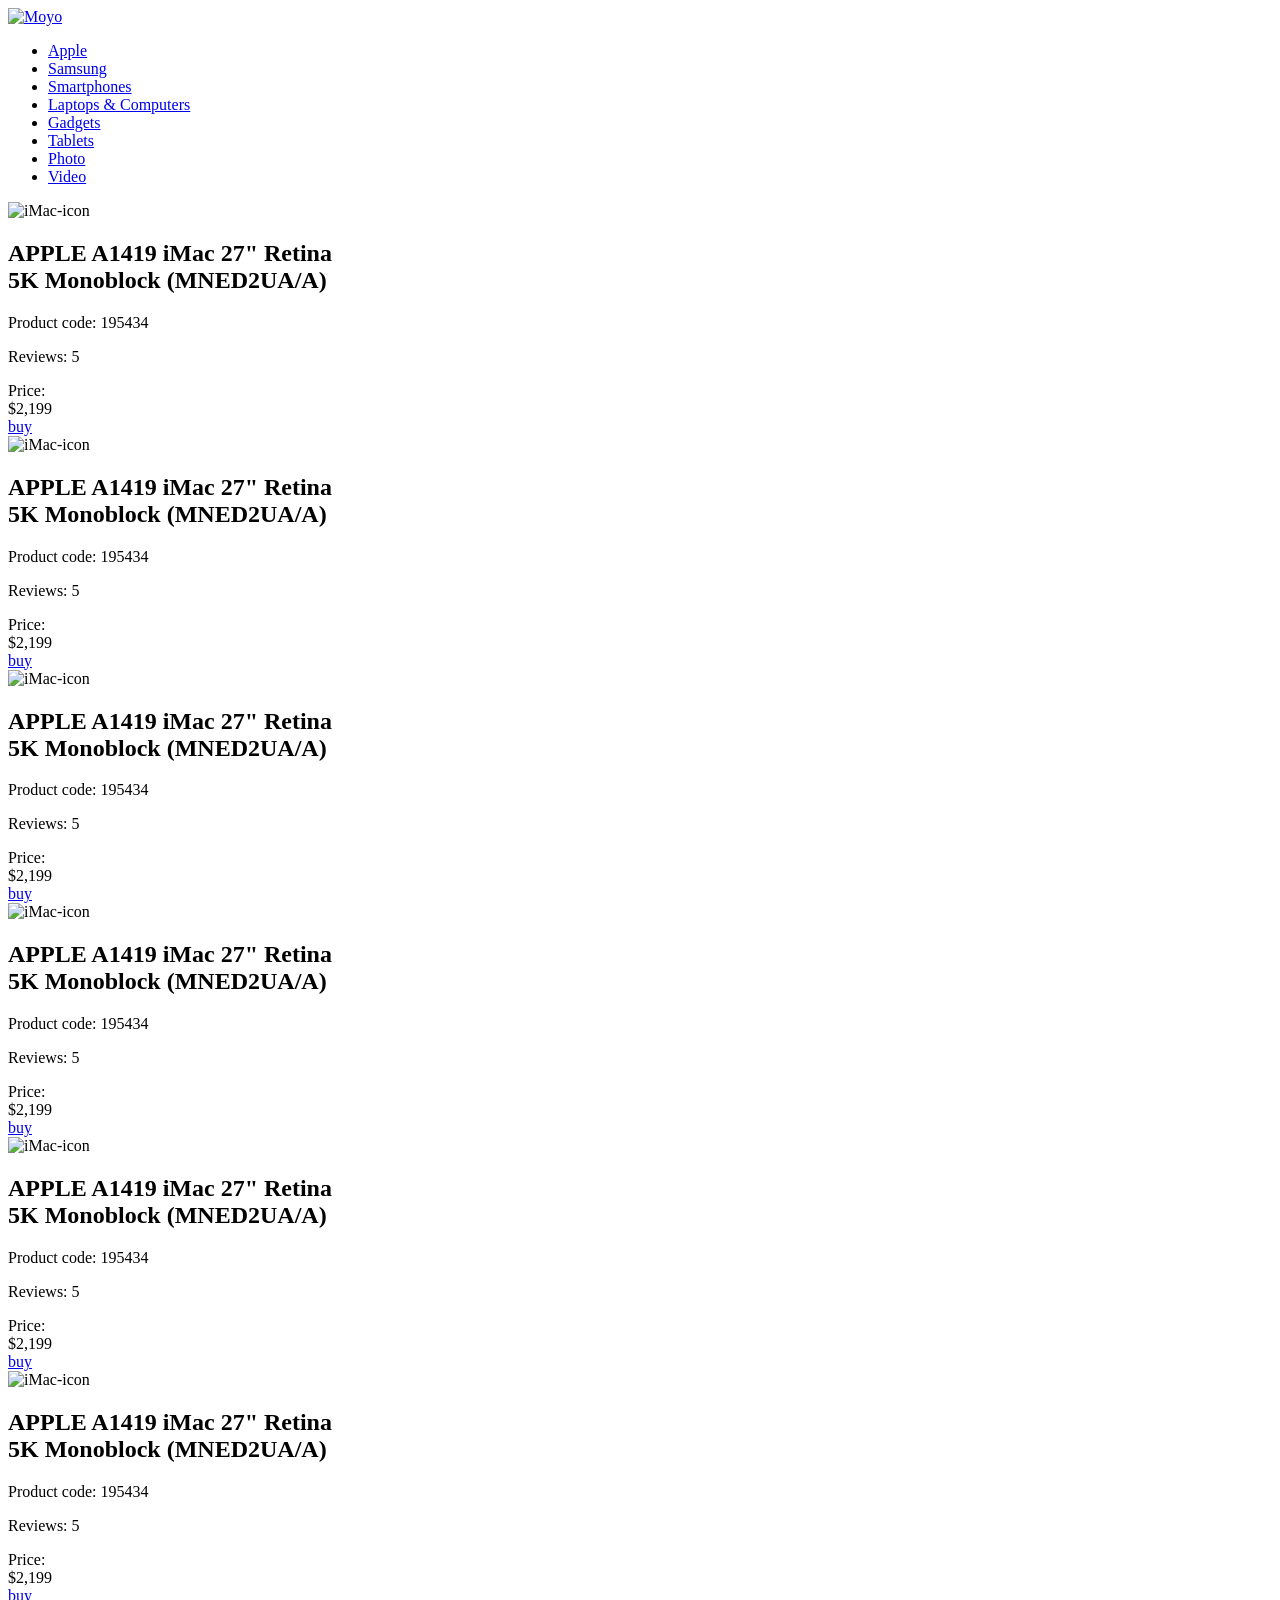
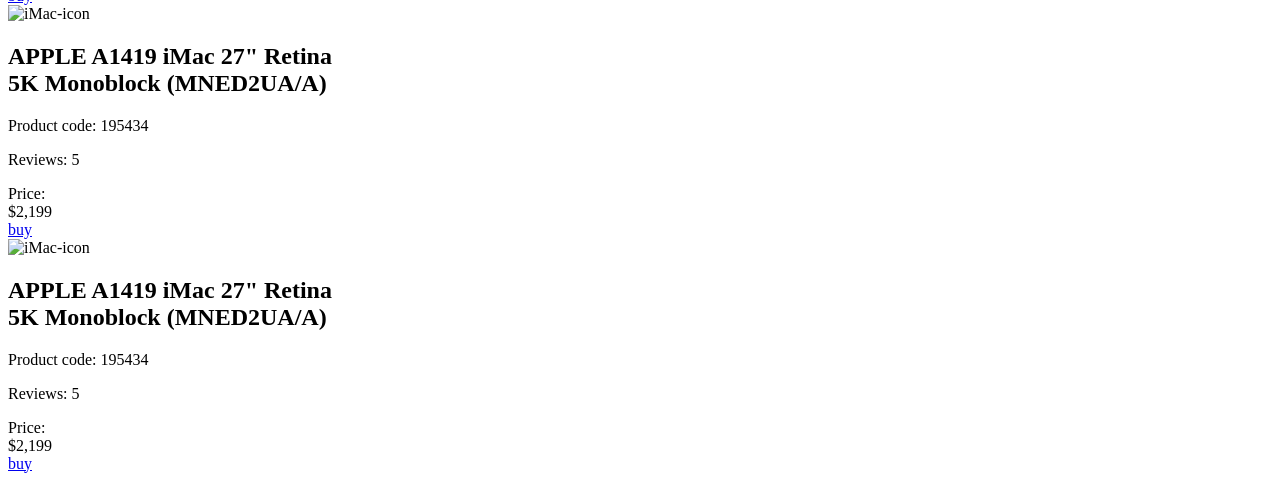
==== src/index.html @ 64ba4356 "add task solution" ====
<!doctype html>
<html lang="en">
  <head>
    <meta charset="UTF-8" />
    <meta
      name="viewport"
      content="width=device-width, initial-scale=1.0"
    />
    <title>Catalog</title>
    <link
      rel="preconnect"
      href="https://fonts.gstatic.com"
    />
    <link
      href="https://fonts.googleapis.com/css2?family=Roboto:wght@400;500;700&display=swap"
      rel="stylesheet"
    />
    <link
      rel="stylesheet"
      href="styles/index.scss"
    />
  </head>

  <body class="page">
    <header class="header">
      <a
        href="#"
        class="header__img"
      >
        <img
          src="images/logo.png"
          alt="Moyo"
        />
      </a>

      <nav>
        <ul class="header__nav-list">
          <li>
            <a
              href="#apple"
              class="header__nav-link is-active"
            >
              Apple
            </a>
          </li>

          <li>
            <a
              href="#samsung"
              class="header__nav-link"
            >
              Samsung
            </a>
          </li>

          <li>
            <a
              href="#smartphones"
              class="header__nav-link"
            >
              Smartphones
            </a>
          </li>

          <li>
            <a
              href="#laptops&Computers"
              class="header__nav-link"
              data-qa="nav-hover"
            >
              Laptops & Computers
            </a>
          </li>

          <li>
            <a
              href="#gadgets"
              class="header__nav-link"
            >
              Gadgets
            </a>
          </li>

          <li>
            <a
              href="#tablets"
              class="header__nav-link"
            >
              Tablets
            </a>
          </li>

          <li>
            <a
              href="#photo"
              class="header__nav-link"
            >
              Photo
            </a>
          </li>

          <li>
            <a
              href="#video"
              class="header__nav-link"
            >
              Video
            </a>
          </li>
        </ul>
      </nav>
    </header>

    <main class="main">
      <div
        class="card"
        data-qa="card"
      >
        <img
          src="./images/imac.jpeg"
          alt="iMac-icon"
          class="card__image"
        />

        <h2 class="card__title">
          APPLE A1419 iMac 27" Retina
          <br />
          5K Monoblock (MNED2UA/A)
        </h2>

        <p class="card__product-code">Product code: 195434</p>

        <div class="stars">
          <div class="stars stars--4">
            <div class="stars__star"></div>
            <div class="stars__star"></div>
            <div class="stars__star"></div>
            <div class="stars__star"></div>
            <div class="stars__star"></div>
          </div>

          <p class="stars__review">Reviews: 5</p>
        </div>

        <div class="card__price">
          <div class="card__price card__price--name">Price:</div>
          <div class="card__price card__price--value">$2,199</div>
        </div>

        <a
          href="#"
          class="card__button"
          data-qa="card-hover"
        >
          buy
        </a>
      </div>

      <div class="card">
        <img
          src="./images/imac.jpeg"
          alt="iMac-icon"
          class="card__image"
        />

        <h2 class="card__title">
          APPLE A1419 iMac 27" Retina
          <br />
          5K Monoblock (MNED2UA/A)
        </h2>

        <p class="card__product-code">Product code: 195434</p>

        <div class="stars">
          <div class="stars stars--4">
            <div class="stars__star"></div>
            <div class="stars__star"></div>
            <div class="stars__star"></div>
            <div class="stars__star"></div>
            <div class="stars__star"></div>
          </div>

          <p class="stars__review">Reviews: 5</p>
        </div>

        <div class="card__price">
          <div class="card__price card__price--name">Price:</div>
          <div class="card__price card__price--value">$2,199</div>
        </div>

        <a
          href="#"
          class="card__button"
          data-qa="hover"
        >
          buy
        </a>
      </div>

      <div class="card">
        <img
          src="./images/imac.jpeg"
          alt="iMac-icon"
          class="card__image"
        />

        <h2 class="card__title">
          APPLE A1419 iMac 27" Retina
          <br />
          5K Monoblock (MNED2UA/A)
        </h2>

        <p class="card__product-code">Product code: 195434</p>

        <div class="stars">
          <div class="stars stars--4">
            <div class="stars__star"></div>
            <div class="stars__star"></div>
            <div class="stars__star"></div>
            <div class="stars__star"></div>
            <div class="stars__star"></div>
          </div>

          <p class="stars__review">Reviews: 5</p>
        </div>

        <div class="card__price">
          <div class="card__price card__price--name">Price:</div>
          <div class="card__price card__price--value">$2,199</div>
        </div>

        <a
          href="#"
          class="card__button"
          data-qa="hover"
        >
          buy
        </a>
      </div>

      <div class="card">
        <img
          src="./images/imac.jpeg"
          alt="iMac-icon"
          class="card__image"
        />

        <h2 class="card__title">
          APPLE A1419 iMac 27" Retina
          <br />
          5K Monoblock (MNED2UA/A)
        </h2>

        <p class="card__product-code">Product code: 195434</p>

        <div class="stars">
          <div class="stars stars--4">
            <div class="stars__star"></div>
            <div class="stars__star"></div>
            <div class="stars__star"></div>
            <div class="stars__star"></div>
            <div class="stars__star"></div>
          </div>

          <p class="stars__review">Reviews: 5</p>
        </div>

        <div class="card__price">
          <div class="card__price card__price--name">Price:</div>
          <div class="card__price card__price--value">$2,199</div>
        </div>

        <a
          href="#"
          class="card__button"
          data-qa="hover"
        >
          buy
        </a>
      </div>

      <div class="card">
        <img
          src="./images/imac.jpeg"
          alt="iMac-icon"
          class="card__image"
        />

        <h2 class="card__title">
          APPLE A1419 iMac 27" Retina
          <br />
          5K Monoblock (MNED2UA/A)
        </h2>

        <p class="card__product-code">Product code: 195434</p>

        <div class="stars">
          <div class="stars stars--4">
            <div class="stars__star"></div>
            <div class="stars__star"></div>
            <div class="stars__star"></div>
            <div class="stars__star"></div>
            <div class="stars__star"></div>
          </div>

          <p class="stars__review">Reviews: 5</p>
        </div>

        <div class="card__price">
          <div class="card__price card__price--name">Price:</div>
          <div class="card__price card__price--value">$2,199</div>
        </div>

        <a
          href="#"
          class="card__button"
          data-qa="hover"
        >
          buy
        </a>
      </div>

      <div class="card">
        <img
          src="./images/imac.jpeg"
          alt="iMac-icon"
          class="card__image"
        />

        <h2 class="card__title">
          APPLE A1419 iMac 27" Retina
          <br />
          5K Monoblock (MNED2UA/A)
        </h2>

        <p class="card__product-code">Product code: 195434</p>

        <div class="stars">
          <div class="stars stars--4">
            <div class="stars__star"></div>
            <div class="stars__star"></div>
            <div class="stars__star"></div>
            <div class="stars__star"></div>
            <div class="stars__star"></div>
          </div>

          <p class="stars__review">Reviews: 5</p>
        </div>

        <div class="card__price">
          <div class="card__price card__price--name">Price:</div>
          <div class="card__price card__price--value">$2,199</div>
        </div>

        <a
          href="#"
          class="card__button"
          data-qa="hover"
        >
          buy
        </a>
      </div>

      <div class="card">
        <img
          src="./images/imac.jpeg"
          alt="iMac-icon"
          class="card__image"
        />

        <h2 class="card__title">
          APPLE A1419 iMac 27" Retina
          <br />
          5K Monoblock (MNED2UA/A)
        </h2>

        <p class="card__product-code">Product code: 195434</p>

        <div class="stars">
          <div class="stars stars--4">
            <div class="stars__star"></div>
            <div class="stars__star"></div>
            <div class="stars__star"></div>
            <div class="stars__star"></div>
            <div class="stars__star"></div>
          </div>

          <p class="stars__review">Reviews: 5</p>
        </div>

        <div class="card__price">
          <div class="card__price card__price--name">Price:</div>
          <div class="card__price card__price--value">$2,199</div>
        </div>

        <a
          href="#"
          class="card__button"
          data-qa="hover"
        >
          buy
        </a>
      </div>

      <div class="card">
        <img
          src="./images/imac.jpeg"
          alt="iMac-icon"
          class="card__image"
        />

        <h2 class="card__title">
          APPLE A1419 iMac 27" Retina
          <br />
          5K Monoblock (MNED2UA/A)
        </h2>

        <p class="card__product-code">Product code: 195434</p>

        <div class="stars">
          <div class="stars stars--4">
            <div class="stars__star"></div>
            <div class="stars__star"></div>
            <div class="stars__star"></div>
            <div class="stars__star"></div>
            <div class="stars__star"></div>
          </div>

          <p class="stars__review">Reviews: 5</p>
        </div>

        <div class="card__price">
          <div class="card__price card__price--name">Price:</div>
          <div class="card__price card__price--value">$2,199</div>
        </div>

        <a
          href="#"
          class="card__button"
          data-qa="hover"
        >
          buy
        </a>
      </div>
    </main>
  </body>
</html>
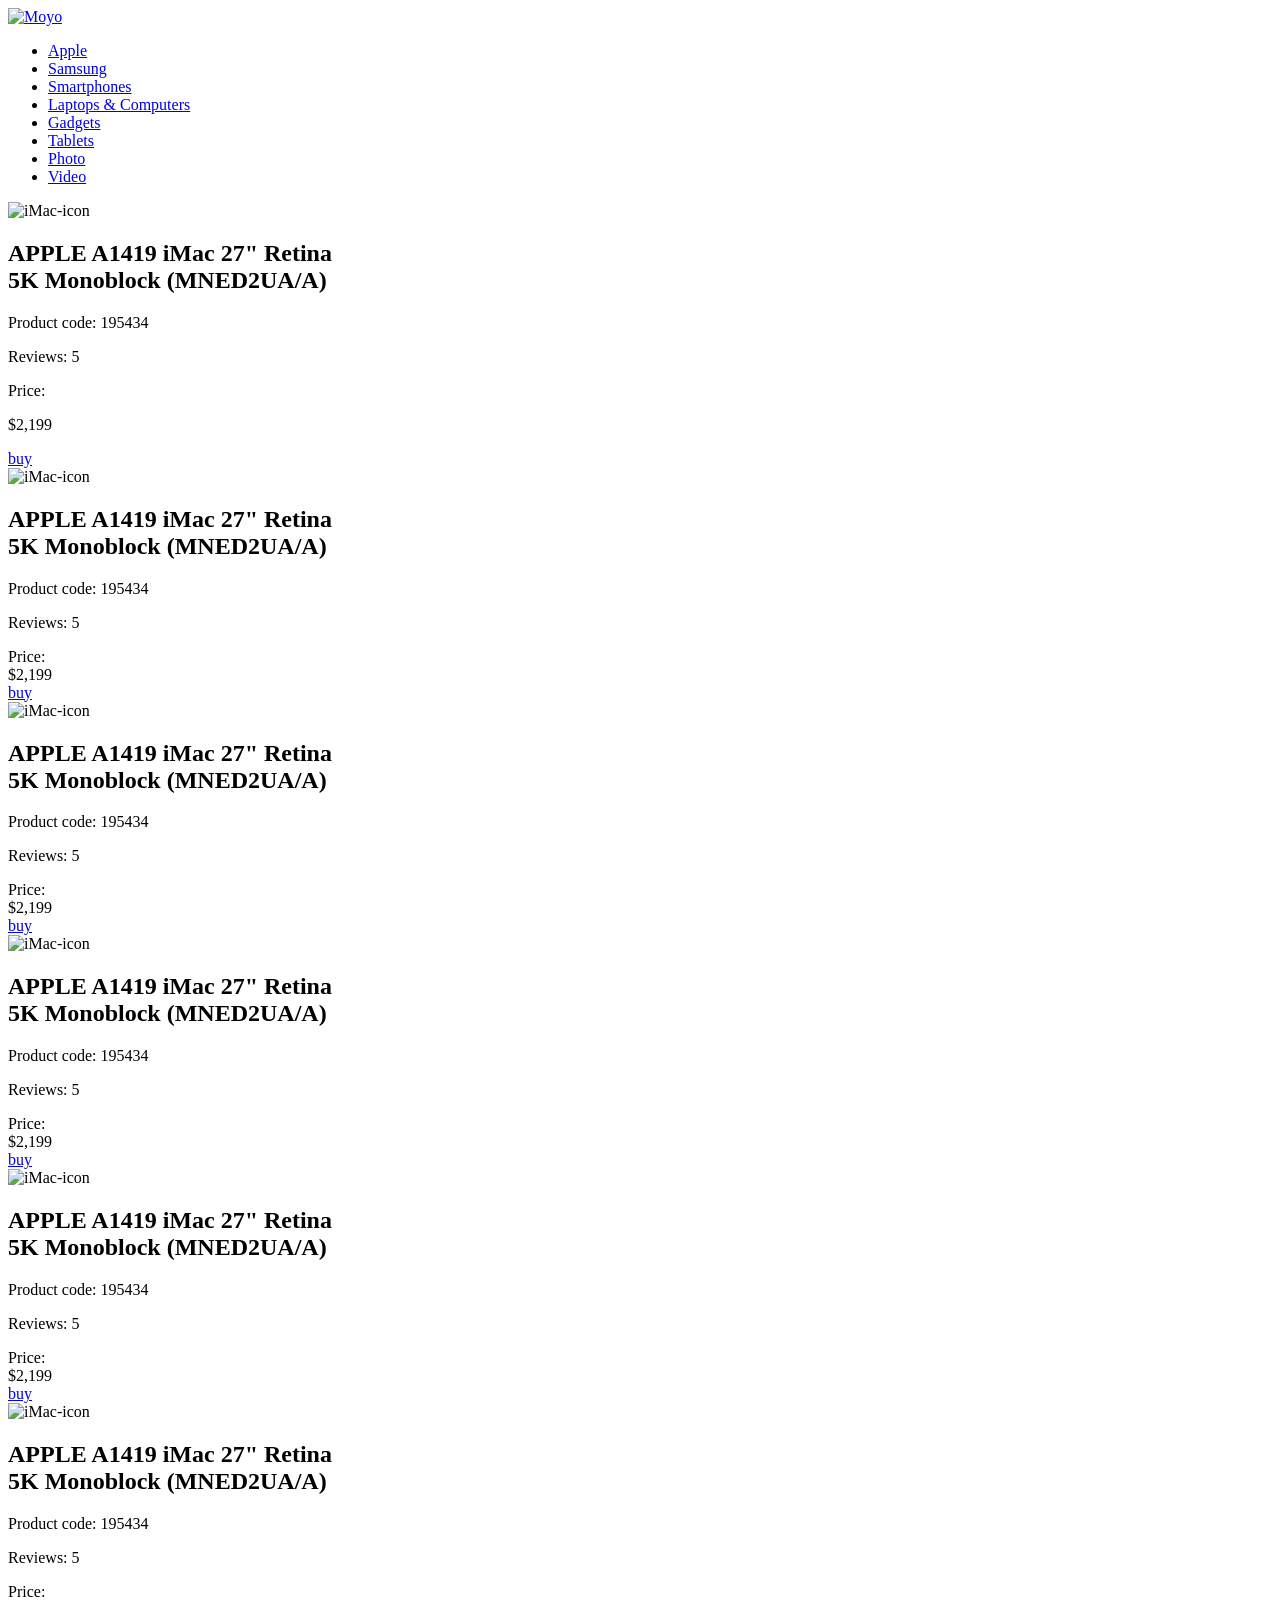
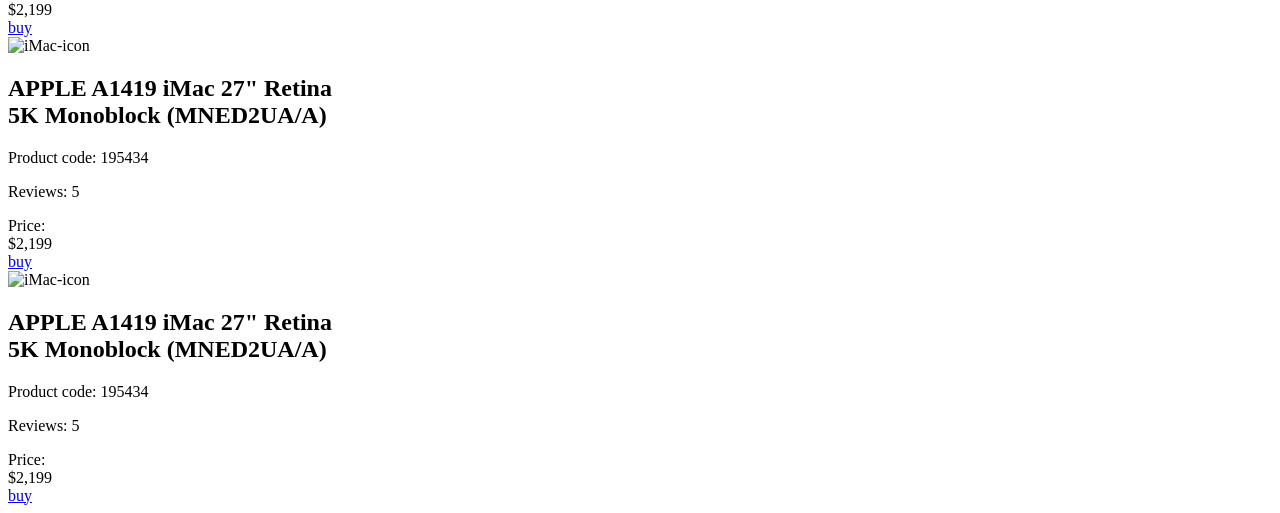
==== commit fa66c68b: "edited semantic tag for card__price--name and --value' Co-authored-by: Volodymyr Soltys <64750958+vo" ====
--- a/src/index.html
+++ b/src/index.html
@@ -28,7 +28,7 @@
         class="header__img"
       >
         <img
-          src="images/logo.png"
+          src="./images/logo.png"
           alt="Moyo"
         />
       </a>
@@ -64,7 +64,7 @@
 
           <li>
             <a
-              href="#laptops&Computers"
+              href="#laptops-Computers"
               class="header__nav-link"
               data-qa="nav-hover"
             >
@@ -143,8 +143,8 @@
         </div>
 
         <div class="card__price">
-          <div class="card__price card__price--name">Price:</div>
-          <div class="card__price card__price--value">$2,199</div>
+          <p class="card__price card__price--name">Price:</p>
+          <p class="card__price card__price--value">$2,199</p>
         </div>
 
         <a
